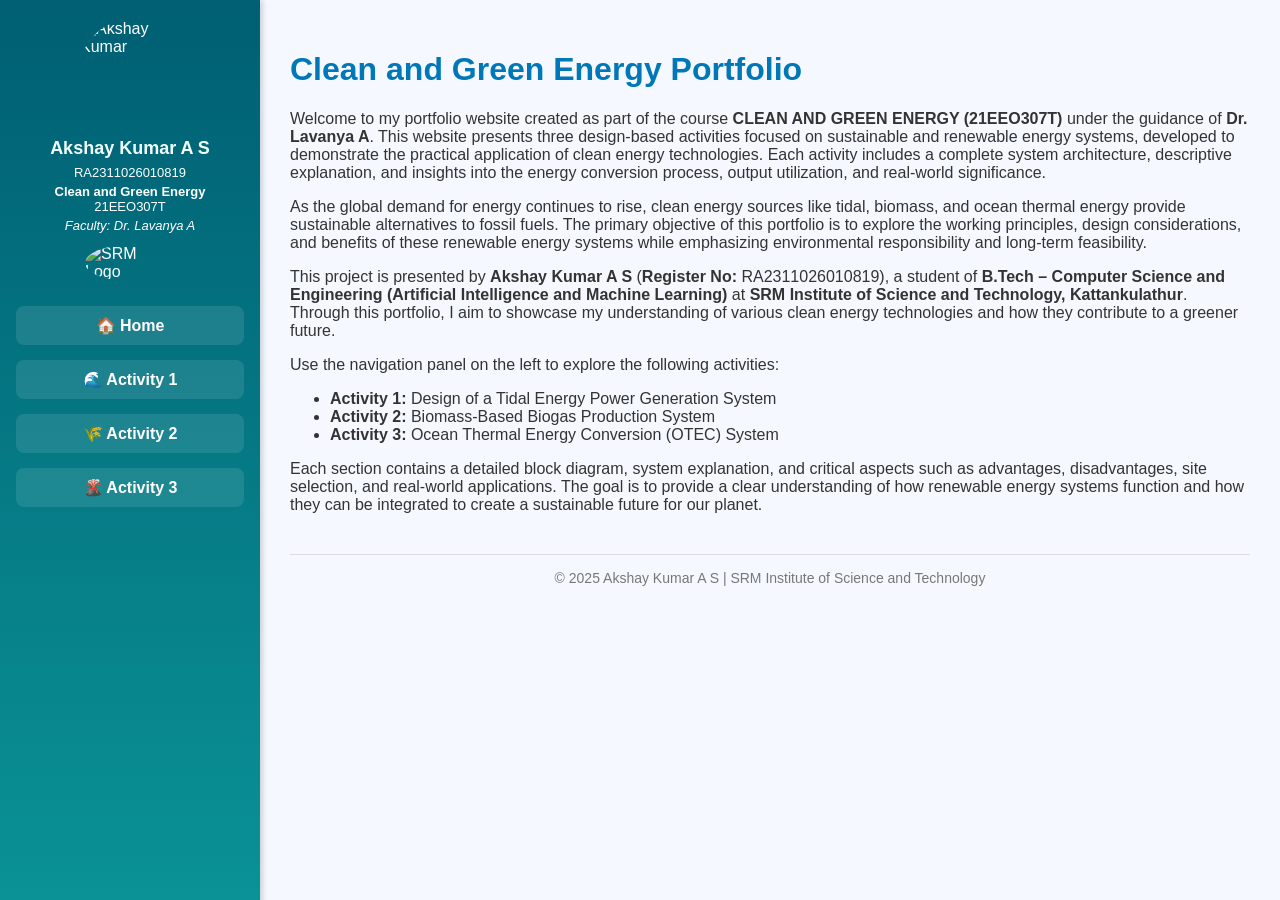
==== index.html @ 76e73048 "Add files via upload" ====
<!DOCTYPE html>
<html lang="en">
<head>
  <meta charset="UTF-8">
  <meta name="viewport" content="width=device-width, initial-scale=1.0">
  <title>Clean and Green Energy Portfolio | Akshay Kumar A S</title>
  <link rel="stylesheet" href="style.css">
</head>
<body>
  <div class="sidebar">
    <img src="images/profile.jpg" alt="Akshay Kumar">
    <h2 style="color: azure;">Akshay Kumar A S</h2>
    <p>RA2311026010819</p>
    <p><strong>Clean and Green Energy</strong><br>21EEO307T</p>
    <p><em>Faculty: Dr. Lavanya A</em></p>
    <img src="images/srm_logo.png" class="logo" alt="SRM Logo">
    <a href="index.html">🏠 Home</a>
    <a href="activity1.html">🌊 Activity 1</a>
    <a href="activity2.html">🌾 Activity 2</a>
    <a href="activity3.html">🌋 Activity 3</a>
  </div>

  <div class="content">
    <h1>Clean and Green Energy Portfolio</h1>
    <p>
        Welcome to my portfolio website created as part of the course <b>CLEAN AND GREEN ENERGY (21EEO307T)</b> under the guidance of <b>Dr. Lavanya A</b>. This website presents three design-based activities focused on sustainable and renewable energy systems, developed to demonstrate the practical application of clean energy technologies. Each activity includes a complete system architecture, descriptive explanation, and insights into the energy conversion process, output utilization, and real-world significance.
        </p>
        
        <p>
        As the global demand for energy continues to rise, clean energy sources like tidal, biomass, and ocean thermal energy provide sustainable alternatives to fossil fuels. The primary objective of this portfolio is to explore the working principles, design considerations, and benefits of these renewable energy systems while emphasizing environmental responsibility and long-term feasibility.
        </p>
        
        <p>
        This project is presented by <b>Akshay Kumar A S</b> (<b>Register No:</b> RA2311026010819), a student of <b>B.Tech – Computer Science and Engineering (Artificial Intelligence and Machine Learning)</b> at <b>SRM Institute of Science and Technology, Kattankulathur</b>. Through this portfolio, I aim to showcase my understanding of various clean energy technologies and how they contribute to a greener future.
        </p>
        
        <p>
        Use the navigation panel on the left to explore the following activities:
        </p>
        
        <ul>
          <li><b>Activity 1:</b> Design of a Tidal Energy Power Generation System</li>
          <li><b>Activity 2:</b> Biomass-Based Biogas Production System</li>
          <li><b>Activity 3:</b> Ocean Thermal Energy Conversion (OTEC) System</li>
        </ul>
        
        <p>
        Each section contains a detailed block diagram, system explanation, and critical aspects such as advantages, disadvantages, site selection, and real-world applications. The goal is to provide a clear understanding of how renewable energy systems function and how they can be integrated to create a sustainable future for our planet.
        </p>        
    <footer>
      © 2025 Akshay Kumar A S | SRM Institute of Science and Technology
    </footer>
  </div>
</body>
</html>
---- style.css ----
body {
  margin: 0;
  font-family: 'Segoe UI', Tahoma, Geneva, Verdana, sans-serif;
  background-color: #f5f9ff;
  color: #333;
  display: flex;
}

.sidebar {
  width: 260px;
  background: linear-gradient(180deg, #005f73, #0a9396);
  color: white;
  height: 100vh;
  position: fixed;
  display: flex;
  flex-direction: column;
  align-items: center;
  padding-top: 20px;
  box-shadow: 2px 0 6px rgba(0, 0, 0, 0.2);
}

.sidebar img {
  width: 100px;
  height: 100px;
  border-radius: 50%;
  object-fit: cover;
  margin-bottom: 10px;
}

.sidebar .logo {
  width: 90px;
  height: auto;
  margin-top: 10px;
}

.sidebar h2 {
  font-size: 18px;
  margin: 8px 0 4px 0;
  text-align: center;
}

.sidebar p {
  font-size: 13px;
  margin: 2px 20px;
  text-align: center;
}

.sidebar a {
  margin-top: 15px;
  text-decoration: none;
  color: white;
  font-weight: bold;
  width: 80%;
  text-align: center;
  padding: 10px;
  border-radius: 8px;
  transition: background 0.3s;
  background: rgba(255, 255, 255, 0.1);
}

.sidebar a:hover {
  background: rgba(255, 255, 255, 0.3);
}

.content {
  margin-left: 260px;
  padding: 30px;
  flex: 1;
}

h1, h2 {
  color: #0077b6;
}

.diagram {
  text-align: center;
  margin: 20px 0;
}

.diagram img {
  width: 80%;
  max-width: 600px;
  border-radius: 10px;
  box-shadow: 0 4px 8px rgba(0, 0, 0, 0.2);
}

footer {
  text-align: center;
  padding: 15px;
  margin-top: 40px;
  font-size: 14px;
  color: #777;
  border-top: 1px solid #ddd;
}
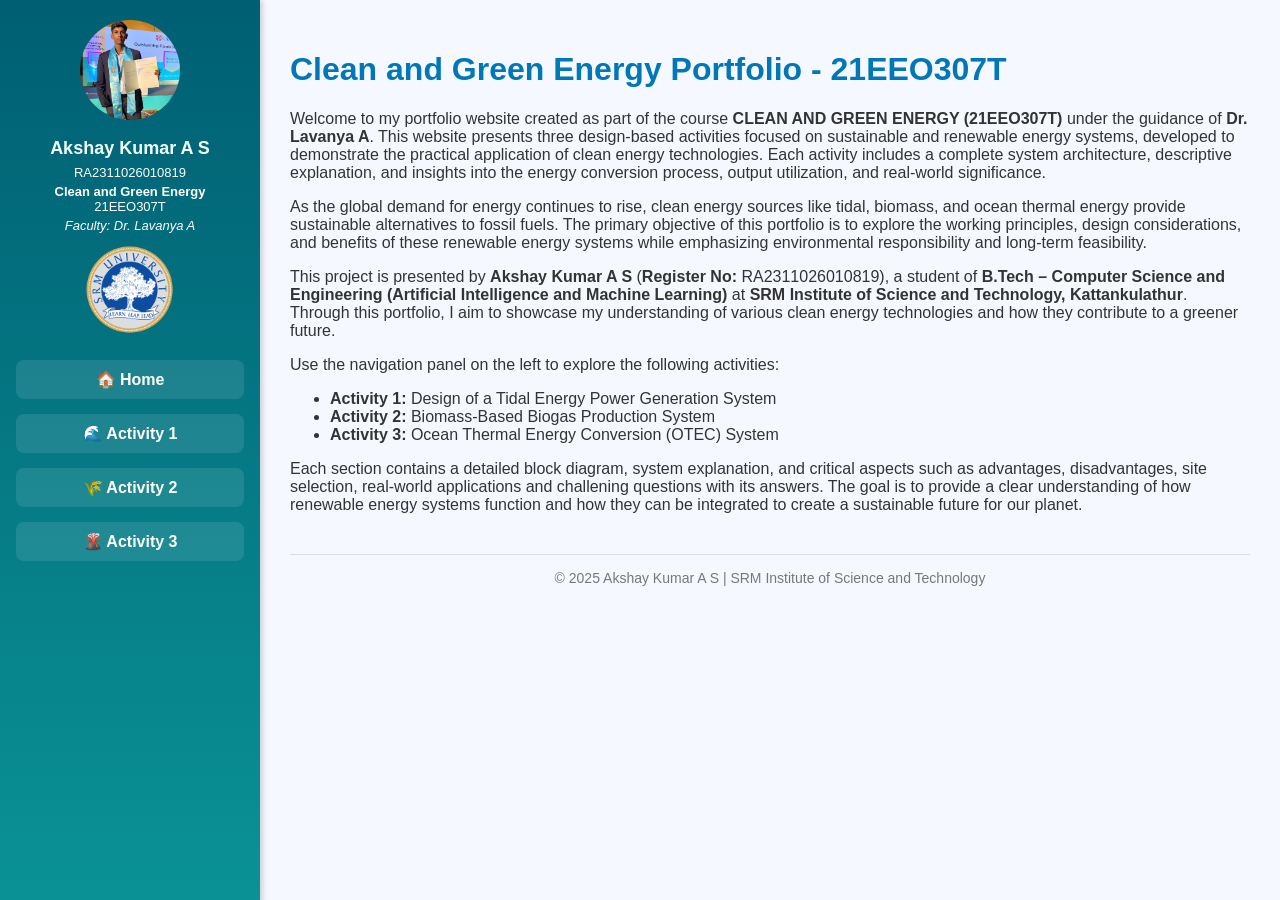
==== commit d5d6f46f: "Add files via upload" ====
--- a/index.html
+++ b/index.html
@@ -21,7 +21,7 @@
   </div>
 
   <div class="content">
-    <h1>Clean and Green Energy Portfolio</h1>
+    <h1>Clean and Green Energy Portfolio - 21EEO307T</h1>
     <p>
         Welcome to my portfolio website created as part of the course <b>CLEAN AND GREEN ENERGY (21EEO307T)</b> under the guidance of <b>Dr. Lavanya A</b>. This website presents three design-based activities focused on sustainable and renewable energy systems, developed to demonstrate the practical application of clean energy technologies. Each activity includes a complete system architecture, descriptive explanation, and insights into the energy conversion process, output utilization, and real-world significance.
         </p>
@@ -45,7 +45,7 @@
         </ul>
         
         <p>
-        Each section contains a detailed block diagram, system explanation, and critical aspects such as advantages, disadvantages, site selection, and real-world applications. The goal is to provide a clear understanding of how renewable energy systems function and how they can be integrated to create a sustainable future for our planet.
+        Each section contains a detailed block diagram, system explanation, and critical aspects such as advantages, disadvantages, site selection, real-world applications and challening questions with its answers. The goal is to provide a clear understanding of how renewable energy systems function and how they can be integrated to create a sustainable future for our planet.
         </p>        
     <footer>
       © 2025 Akshay Kumar A S | SRM Institute of Science and Technology
